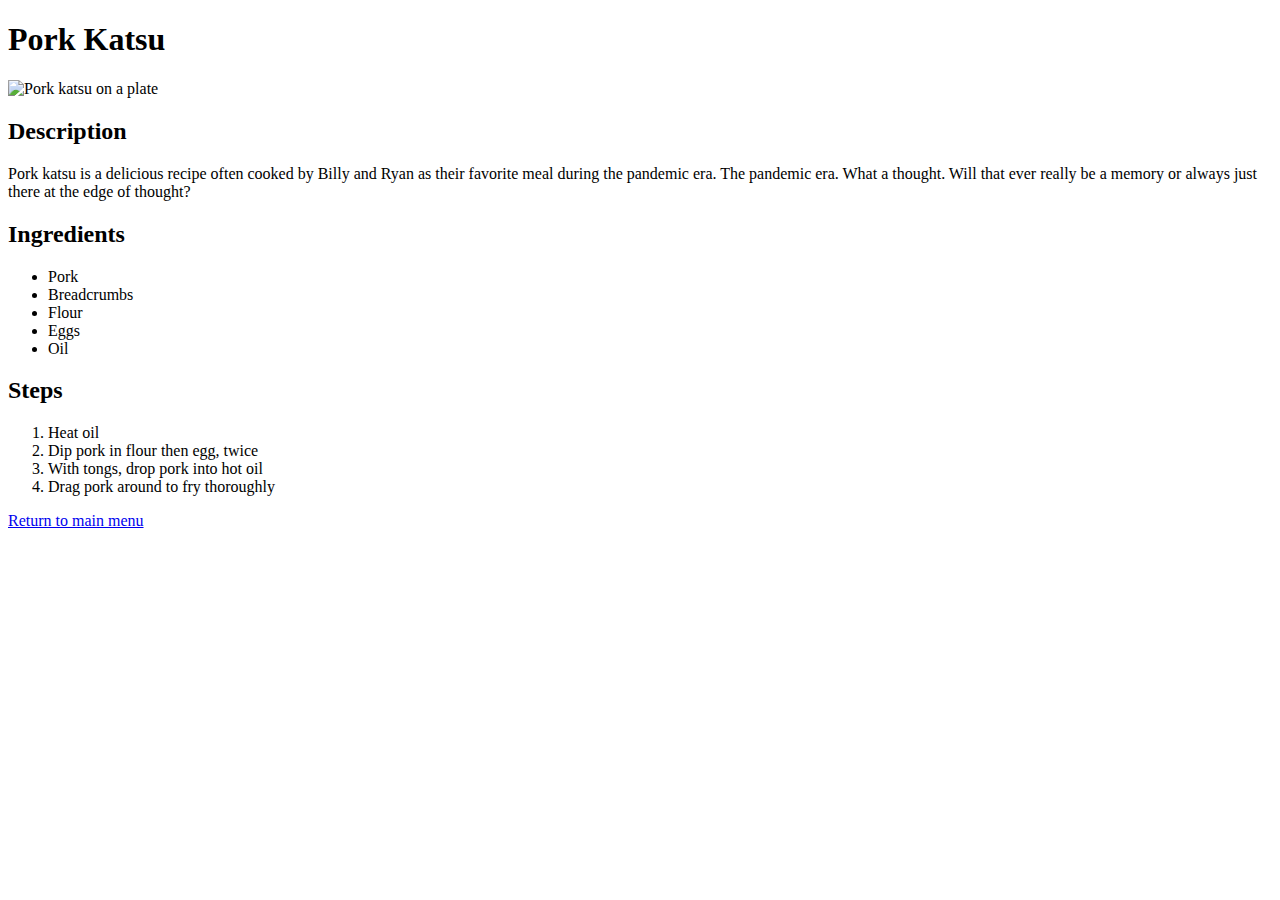
==== recipes/katsu.html @ 1c0a121f "Add more recipes and navigation between pages" ====
<!DOCTYPE html>
<html lang="en">
<head>
    <meta charset="UTF-8">
    <meta name="viewport" content="width=device-width, initial-scale=1.0">
    <title>Katsu</title>
</head>
<body>
    <h1>Pork Katsu</h1>
        <img src="../images/katsu.jpg" alt="Pork katsu on a plate" height="500">
        <h2>Description</h2>
            <p>Pork katsu is a delicious recipe often cooked by Billy and Ryan as their favorite meal during the pandemic era. The pandemic era. What a thought. Will that ever really be a memory or always just there at the edge of thought?</p>
        <h2>Ingredients</h2>
            <ul>
                <li>Pork</li>
                <li>Breadcrumbs</li>
                <li>Flour</li>
                <li>Eggs</li>
                <li>Oil</li>
            </ul>
        <h2>Steps</h2>
            <ol>
                <li>Heat oil</li>
                <li>Dip pork in flour then egg, twice</li>
                <li>With tongs, drop pork into hot oil</li>
                <li>Drag pork around to fry thoroughly</li>
            </ol>
    <a href="../index.html">Return to main menu</a>
</body>
</html>
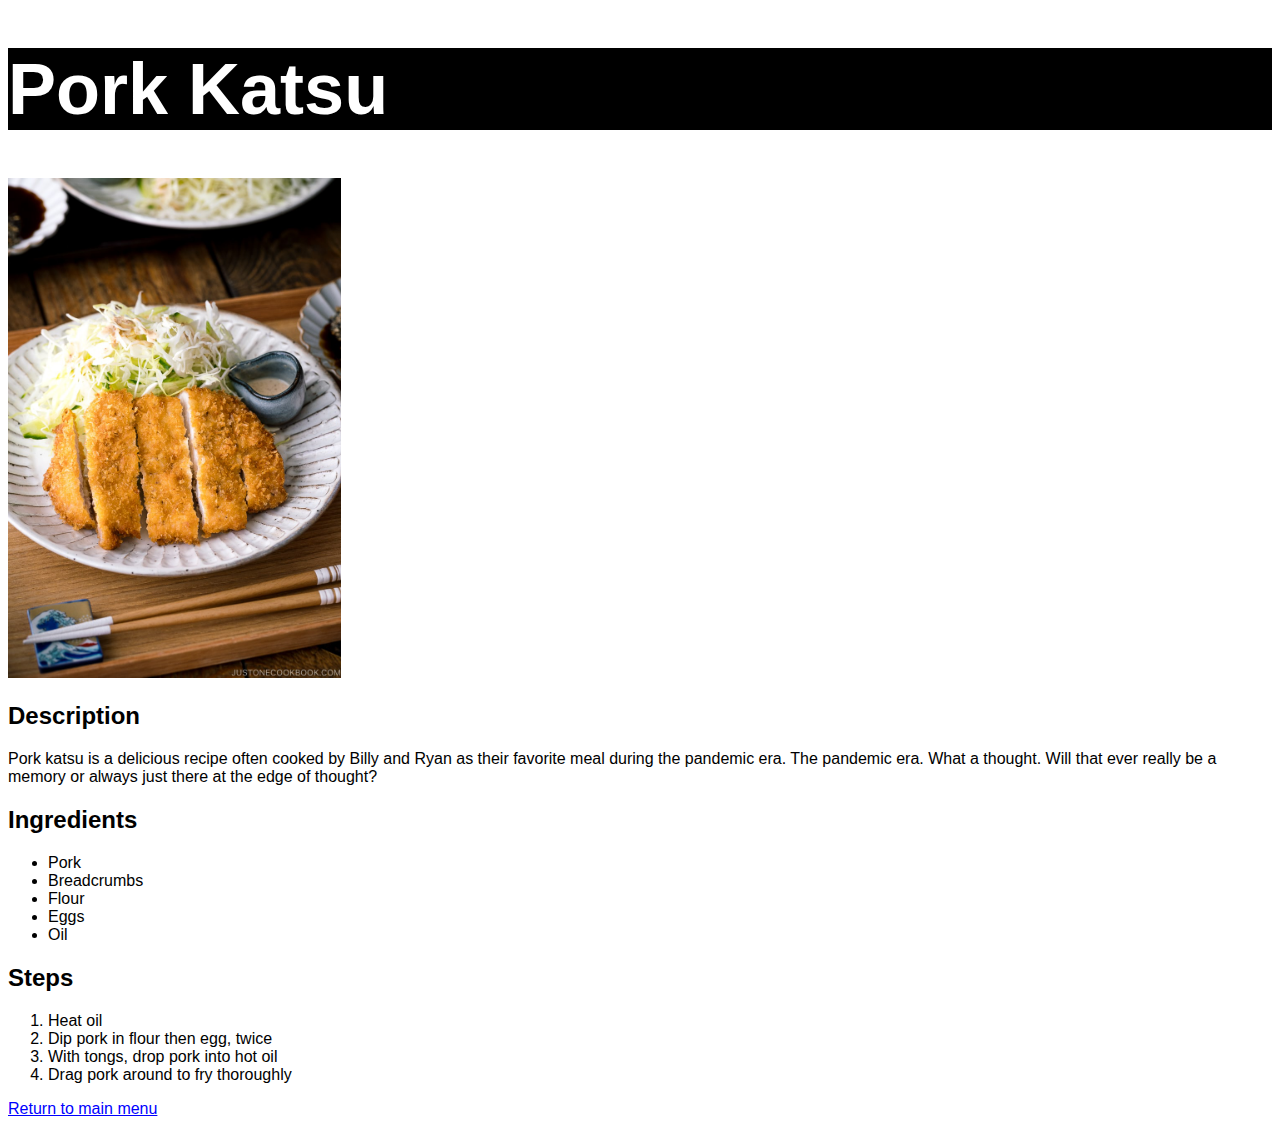
==== commit 65743b88: "Update CSS styling across all recipes and main site" ====
--- a/recipes/katsu.html
+++ b/recipes/katsu.html
@@ -4,6 +4,7 @@
     <meta charset="UTF-8">
     <meta name="viewport" content="width=device-width, initial-scale=1.0">
     <title>Katsu</title>
+    <link rel="stylesheet" href="../styles.css">
 </head>
 <body>
     <h1>Pork Katsu</h1>
@@ -25,6 +26,6 @@
                 <li>With tongs, drop pork into hot oil</li>
                 <li>Drag pork around to fry thoroughly</li>
             </ol>
-    <a href="../index.html">Return to main menu</a>
+    <a class="link" href="../index.html">Return to main menu</a>
 </body>
 </html>--- a/styles.css
+++ b/styles.css
@@ -0,0 +1,17 @@
+body, h1, h2, h3 {
+    font-family: Arial, Helvetica, sans-serif;
+}
+
+h1 {
+    font-size: 72px;
+    color:white;
+    background-color: black;
+}
+
+.link {
+    color: blue;
+}
+
+a {
+    color:blue;
+}